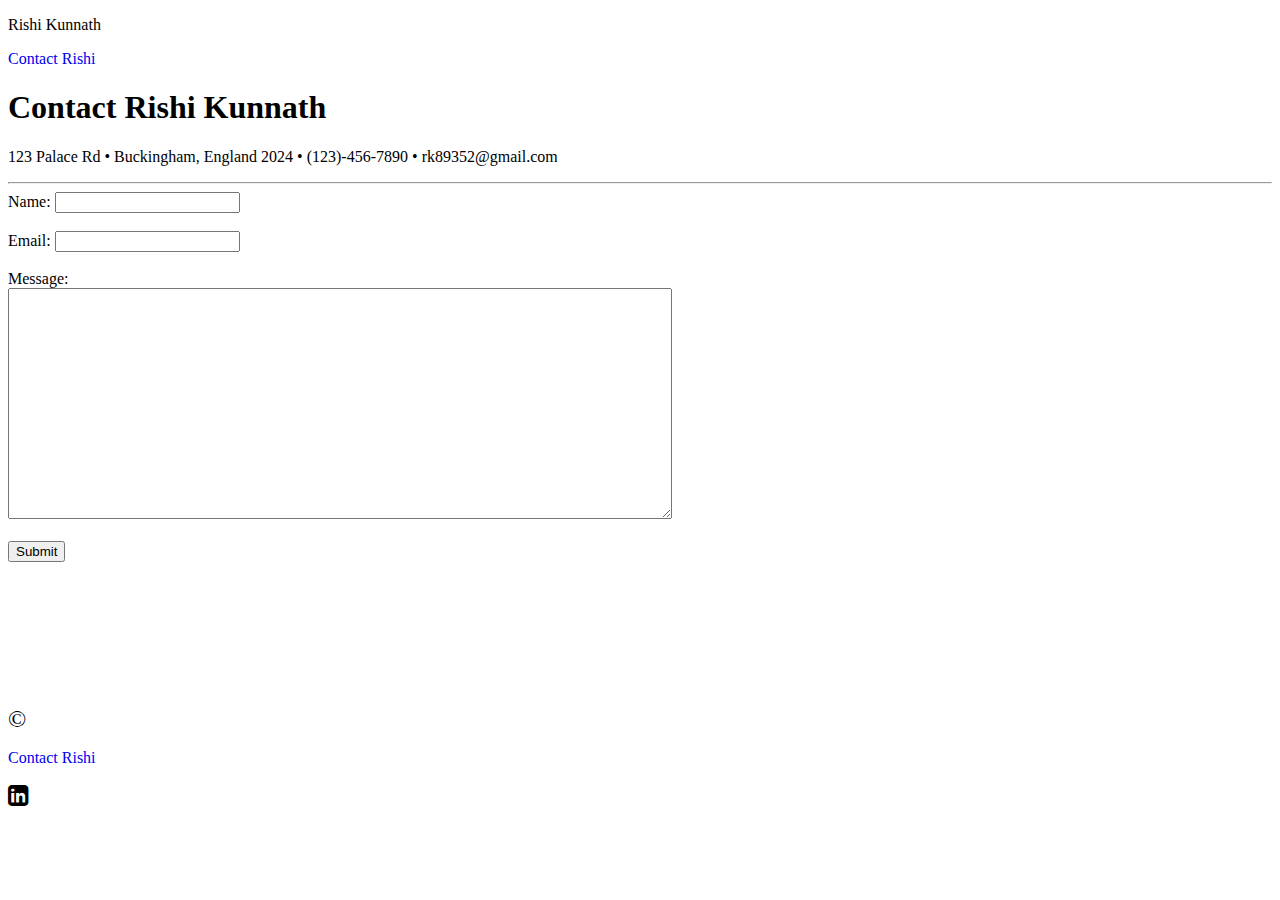
==== contact.html @ de2a7556 "Create contact.html" ====
<!DOCTYPE html>
<html lang="en">
<head>
    <meta charset="UTF-8">
    <meta name="viewport" content="width=device-width, initial-scale=1.0">
    <link rel="stylesheet" href="https://cdnjs.cloudflare.com/ajax/libs/font-awesome/4.7.0/css/font-awesome.min.css">
    <title>Rishi Kunnath</title>
    <link rel="stylesheet" href="./CSS/style.css">
</head>
<body>

    <nav>
        <p id="unique-p">Rishi Kunnath</p> 
        <p><a class="shadow-box" style="text-decoration:none" href="Index.html">Contact Rishi</a></p>
        </nav>

    <section>
    <div class="one-col">
    <h1>Contact Rishi Kunnath</h1>
    <p>123 Palace Rd • Buckingham, England 2024 • (123)-456-7890 • rk89352@gmail.com</p>
    
    <hr>

    <form action="mailto: rk89352@uga.edu" method="post">
         <label for="name">Name:</label>
         <input type="text" id="fname" name="fname"><br><br>
         <label for="email">Email:</label>
         <input type="text" id="email" name="email"><br><br>
         <label for="Message">Message:</label><br>
         <textarea id="Message" name="Message" rows="15" cols="80"></textarea><br><br>
         <input type="submit" value="Submit">
         <br>
         <br>
        </div>
    </form>
    </section>
    <br><br><br><br><br><br><br>

    <footer>
        <p style="display: inline; font-size: 24px;">&copy</p> 
        <p><a class="shadow-box" style="text-decoration:none" href="Index.html">Contact Rishi</a></p>
        <a style="text-decoration: none; color: black;" href="https://www.linkedin.com/in/rishi-kunnath-997405221/"> <i class="fa fa-linkedin-square" style="font-size:24px" Linkedln></i> </a>
        </footer>

</body>
</html>
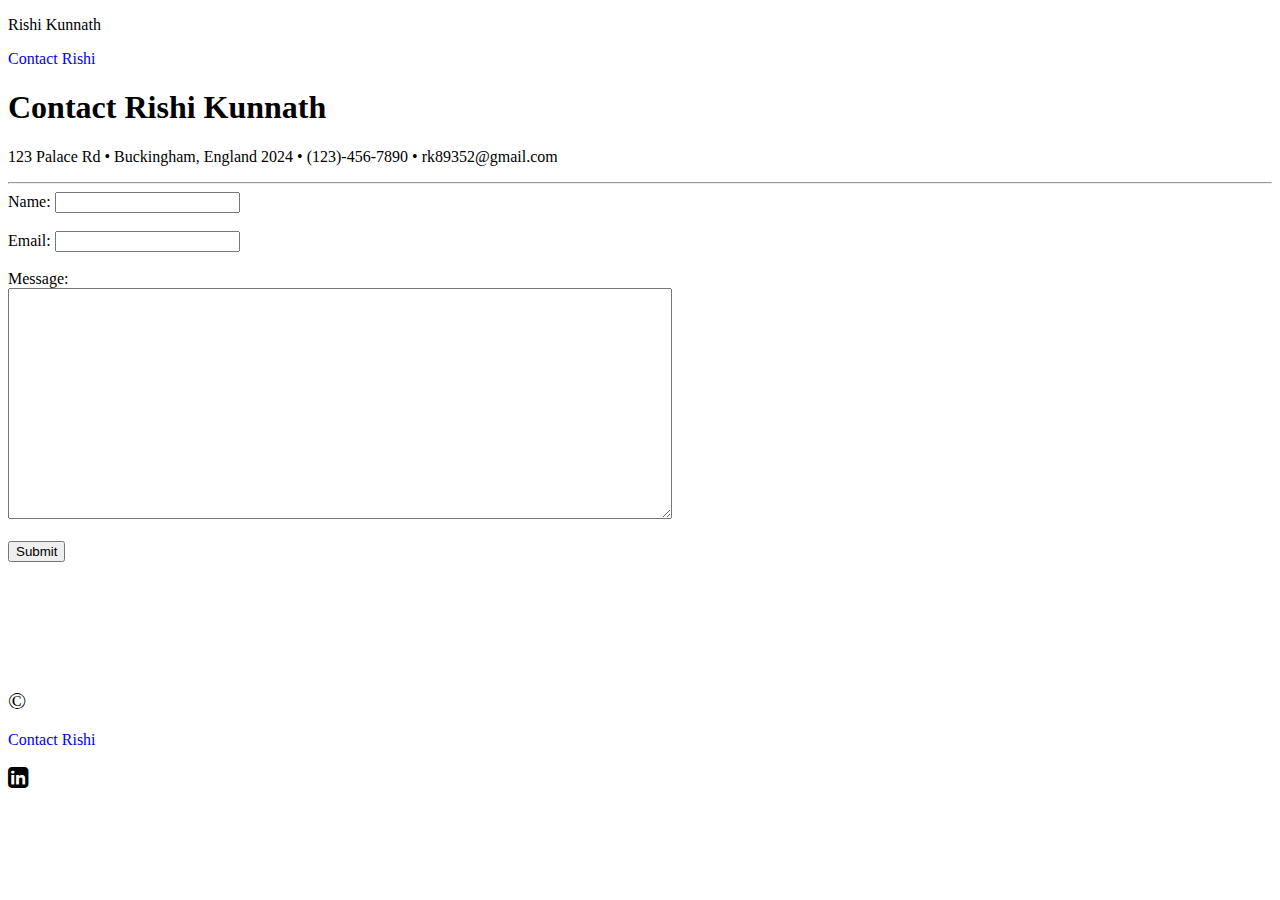
==== commit 4aaf1bb5: "contact.html" ====
--- a/contact.html
+++ b/contact.html
@@ -34,7 +34,7 @@
         </div>
     </form>
     </section>
-    <br><br><br><br><br><br><br>
+    <br><br><br><br><br><br>
 
     <footer>
         <p style="display: inline; font-size: 24px;">&copy</p> 
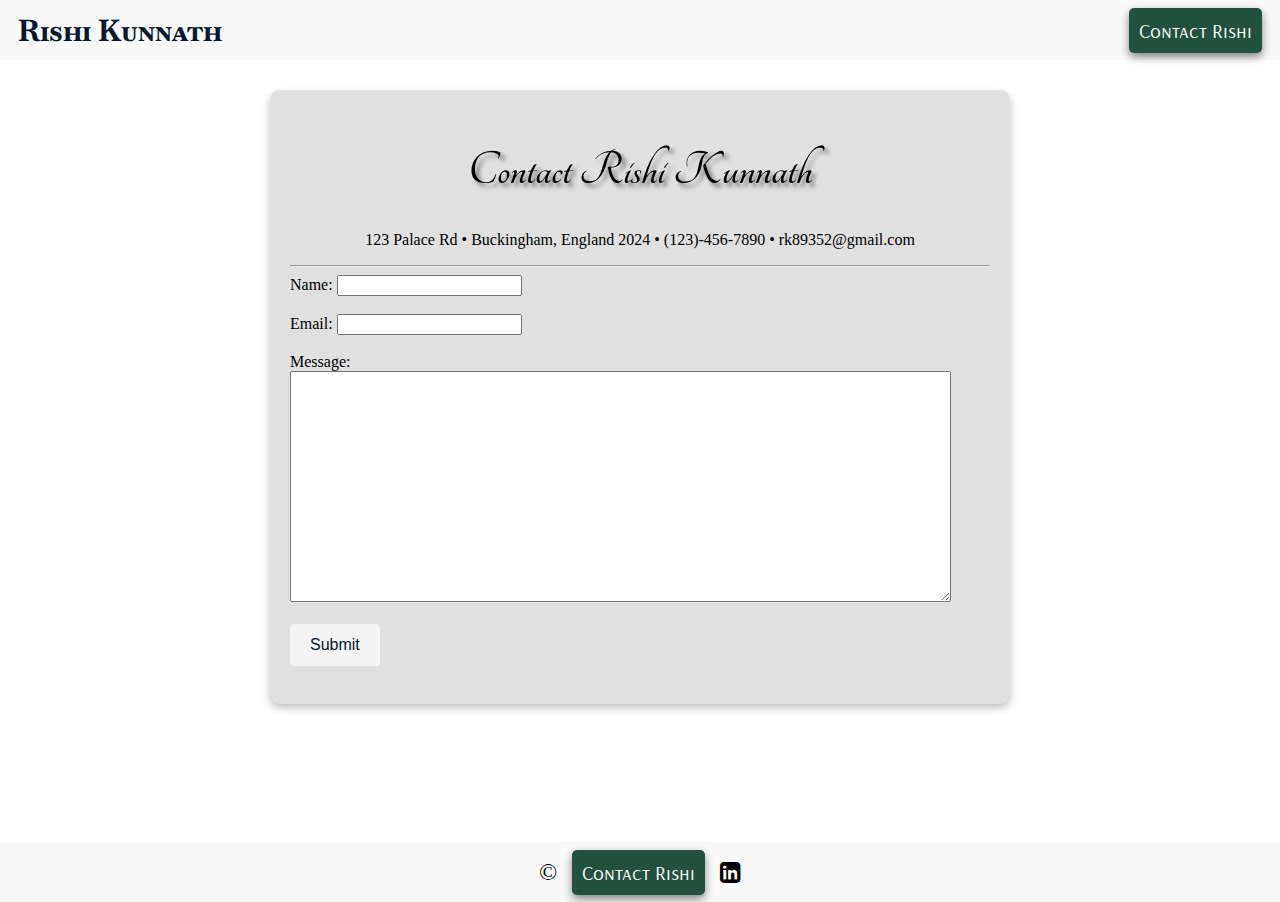
==== commit 308ca11c: "contact.html" ====
--- a/contact.html
+++ b/contact.html
@@ -5,7 +5,7 @@
     <meta name="viewport" content="width=device-width, initial-scale=1.0">
     <link rel="stylesheet" href="https://cdnjs.cloudflare.com/ajax/libs/font-awesome/4.7.0/css/font-awesome.min.css">
     <title>Rishi Kunnath</title>
-    <link rel="stylesheet" href="./CSS/style.css">
+    <link rel="stylesheet" href="style.css">
 </head>
 <body>
 
--- a/style.css
+++ b/style.css
@@ -0,0 +1,613 @@
+@import url('https://fonts.googleapis.com/css2?family=Arsenal+SC:ital,wght@0,400;0,700;1,400;1,700&display=swap');
+@import url('https://fonts.googleapis.com/css2?family=Tangerine:wght@400;700&display=swap');
+@import url('https://fonts.googleapis.com/css2?family=Baskervville+SC&family=Tangerine:wght@400;700&display=swap');
+
+body{
+    margin: 0;
+    background-color: white;
+    box-sizing: border-box;
+}
+
+img{
+    border-radius: 20%;
+    box-shadow: 10px 10px 20px rgba(0, 0, 0, 0.5);
+
+}
+
+/* nav section */
+nav{
+    height: 40px;
+  display: flex;
+  justify-content: space-between;
+  align-items: center;
+  padding: 10px 18px;
+  background-color: #f9f9f9;
+}
+
+#unique-p{
+    font-family: "Baskervville SC", sans-serif;
+    font-weight: bold;
+    font-style: normal;
+    font-size: 30px;
+    color: #07182E;
+}
+
+nav a.shadow-box {
+  display: inline-block; /* Ensures the box-shadow works properly */
+  padding: 10px 10px 10px 10px;
+  margin: 0%;
+  text-decoration: none;
+  color: #f9f9f9;
+  background-color: #22513f;
+  border-radius: 5px; /* Optional: rounded corners */
+  box-shadow: 0 4px 8px rgba(18, 17, 17, 0.5); /* Shadow effect */
+  transition: box-shadow 0.3s ease; /* Smooth transition for hover effect */
+    font-family: "Arsenal SC", sans-serif;
+    font-weight: 500;
+    font-style: normal;
+    font-size: 20px;
+}
+.shadow-box:hover {
+  transform: scale(1.05);
+}
+/* nav section end*/
+
+.splash-contents{
+    margin-left: auto;
+    margin-right: auto;
+    height: 510px;
+    width: 100%;
+    display: flex;
+    justify-content: center;
+    align-items: center;
+    flex-direction: row;
+    column-gap: 25px;
+}
+
+.aboutme-education{
+    height: 510px;
+    width: 560px;
+    display: flex;
+    justify-content: center;
+    align-items: center;
+    flex-direction: column;
+    row-gap: 60px;
+}
+
+h1{
+    font-family: "Tangerine", sans-serif;
+    font-size: 50px;
+    font-weight: bold;
+    text-shadow: 4px 4px 4px rgba(0, 0, 0, 0.5);
+    text-align: center;
+}
+
+/* About me box*/
+.block-aboutme-message{
+    display: flex;
+    justify-content: center;
+    align-items: center;
+    flex-direction: column;
+    height: 150px;
+    width: 400px;
+    margin: 0px 50%;
+}
+
+.aboutme{
+    height: 50px;
+    width: 400px;
+    display: flex;
+    justify-content: center;
+    align-items: flex-end;
+    color: #07182E;
+    background-color: white;
+    font-family: 'Tangerine', sans-serif;
+    font-size: xx-large;
+}
+
+.message{
+    height: 100px;
+    width: 400px;
+    display: flex;
+    justify-content: center;
+    align-items: center;
+    color: #07182E;
+    background-color: white;
+}
+
+.me-card {
+    --background: linear-gradient(to left, #f7ba2b 0%, #ea5358 100%);
+    width: 407px;
+    height: 157px;
+    padding: 5px;
+    border-radius: 1rem;
+    overflow: visible;
+    background: #f7ba2b;
+    background: var(--background);
+    position: relative;
+    z-index: 1;
+   }
+   
+   .me-card::after {
+    position: absolute;
+    content: "";
+    top: 15px;
+    left: 0;
+    right: 0;
+    z-index: -2;
+    height: 100%;
+    width: 100%;
+    transform: scale(0.9);
+    filter: blur(15px);
+    background: #f7ba2b;
+    background: var(--background);
+    transition: opacity 0s;
+   }
+   
+   .me-card-info {
+    background: white;
+    color: #07182E;
+    display: flex;
+    justify-content: center;
+    align-items: center;
+    flex-direction: column;
+    width: 100%;
+    height: 100%;
+    overflow: visible;
+    border-radius: .7rem;
+    font-family: "Arsenal SC", sans-serif;
+    text-shadow: 1px 1px 1px rgba(0, 0, 0, 0.25);
+   }
+   
+   .me-card .title {
+    font-weight: bold;
+    letter-spacing: .1em;
+   }
+/* About me box end*/
+
+
+
+/* Card with Photo and address*/ 
+.cardr {
+    --background: linear-gradient(to left, #f7ba2b 0%, #ea5358 100%);
+    width: 320px;
+    height: 500px;
+    padding: 5px;
+    border-radius: 1rem;
+    overflow: visible;
+    background: #f7ba2b;
+    background: var(--background);
+    position: relative;
+    z-index: 1;
+    margin: 175px;
+   }
+   
+   .cardr::after {
+    position: absolute;
+    content: "";
+    top: 50px;
+    left: 0;
+    right: 0;
+    z-index: -5;
+    height: 100%;
+    width: 100%;
+    transform: scale(0.8);
+    filter: blur(3rem);
+    background: #f7ba2b;
+    background: var(--background);
+    transform: scaleX(100px);
+   }
+   
+   .cardr-info {
+    background: white;
+    color: #07182E;
+    display: flex;
+    justify-content: center;
+    align-items: center;
+    flex-direction: column;
+    row-gap: 40px;
+    width: 100%;
+    height: 100%;
+    overflow: visible;
+    border-radius: .7rem;
+    font-family: "Arsenal SC", sans-serif;
+    text-shadow: 1px 1px 1px rgba(0, 0, 0, 0.25);
+   }
+
+/* Card with Photo and address end*/ 
+
+
+/* Education section */
+.education-section{
+    height: 144px;
+    width: 500px;
+    display: flex;
+    justify-content: center;
+    align-items: center;
+    flex-direction: column;
+}
+
+.education{
+    height: 50px;
+    width: 500px;
+    display: flex;
+    justify-content: center;
+    align-items: flex-end;
+    color: #07182E;
+    background-color: white;
+    font-family: 'Tangerine', sans-serif;
+    font-size: xx-large;
+}
+.education-layout{
+    height: 17px;
+    width: 500px;
+    display: flex;
+    align-items: center;
+    justify-content: space-between;
+}
+.education-item{
+    color: #07182E;
+    font-family: 'Arsenal SC', sans-serif;
+}
+.education-course{
+    width: 500px;
+    height: 60px;
+    display: flex;
+    justify-content: center;
+    align-items: center;
+}
+
+.education-card {
+    --background: linear-gradient(to left, #f7ba2b 0%, #ea5358 100%);
+    width: 550px;
+    height: 157px;
+    padding: 5px;
+    border-radius: 1rem;
+    overflow: visible;
+    background: #f7ba2b;
+    background: var(--background);
+    position: relative;
+    z-index: 1;
+   }
+   
+   .education-card::after {
+    position: absolute;
+    content: "";
+    top: 15px;
+    left: 0;
+    right: 0;
+    z-index: -2;
+    height: 100%;
+    width: 100%;
+    transform: scale(0.9);
+    filter: blur(15px);
+    background: #f7ba2b;
+    background: var(--background);
+    transform: scaleX(100px);
+   }
+   
+   .education-card-info {
+    background: white;
+    color: #07182E;
+    display: flex;
+    justify-content: center;
+    align-items: center;
+    flex-direction: column;
+    row-gap: 40px;
+    width: 100%;
+    height: 100%;
+    overflow: visible;
+    border-radius: .7rem;
+    font-family: "Arsenal SC", sans-serif;
+    text-shadow: 1px 1px 1px rgba(0, 0, 0, 0.25);
+   }
+/* Education section end */
+
+.centered-hr{
+    width: 75%;
+    margin: 0 auto;
+    border-color: #ff30ff;
+    border-top: 3px solid #07182E;
+}
+
+dl{
+    display: grid;
+    grid-template-columns: 1fr 1fr;
+    grid-gap: 7px;
+    column-gap: 350px;
+}
+
+
+/* Honors */
+.honors-section{
+    height: 120px;
+    width: 460px;
+    margin: 0 auto;
+    text-align: center;
+    background-color: aqua;
+}
+
+.honors-card {
+    width: 60%;
+    height: 200px;
+    margin: 0 auto;
+    background: white;
+    position: relative;
+    display: grid;
+    place-content: center;
+    place-items: center;
+    overflow: hidden;
+    border-radius: 20px;
+  }
+  
+  .honors-card h2, dl{
+    z-index: 1;
+    color: #07182E;
+    text-shadow: 1px 1px 1px rgba(0, 0, 0, 0.25);
+  }
+  
+  .honors-card::before {
+    content: '';
+    position: absolute;
+    width: 100px;
+    background-image: linear-gradient(180deg, rgb(0, 183, 255), rgb(255, 48, 255));
+    height: 900%;
+    animation: rotBGimg 10s linear infinite;
+    transition: all 10s linear;
+  }
+  
+  @keyframes rotBGimg {
+    from {
+      transform: rotate(0deg);
+    }
+  
+    to {
+      transform: rotate(360deg);
+    }
+  }
+  
+  .honors-card::after {
+    content: '';
+    position: absolute;
+    background: #f4f4f4;
+    ;
+    inset: 5px;
+    border-radius: 20px;
+  }  
+  /* Honors end*/
+  
+
+/* Skills Section */
+ul{
+    display: grid;
+    grid-template-columns: 1fr;
+    grid-gap: 7px;
+    column-gap: 400px;
+}
+
+.skills-card {
+    width: 50%;
+    height: 200px;
+    margin: 0 auto;
+    background: white;
+    position: relative;
+    display: grid;
+    place-content: center;
+    place-items: center;
+    overflow: hidden;
+    border-radius: 20px;
+
+  }
+  
+  .skills-card h2, ul{
+    z-index: 1;
+    color: #07182E;
+    text-shadow: 1px 1px 1px rgba(0, 0, 0, 0.25);
+  }
+  
+  .skills-card::before {
+    content: '';
+    position: absolute;
+    width: 100px;
+    background-image: linear-gradient(180deg, rgb(0, 183, 255), rgb(255, 48, 255));
+    height: 900%;
+    animation: rotBGimg 15s linear infinite;
+    transition: all 10s linear;
+  }
+  
+  @keyframes rotBGimg {
+    from {
+      transform: rotate(0deg);
+    }
+  
+    to {
+      transform: rotate(360deg);
+    }
+  }
+  
+  .skills-card::after {
+    content: '';
+    position: absolute;
+    background: #f4f4f4;
+    ;
+    inset: 5px;
+    border-radius: 20px;
+  }  
+/* Skills section end */
+
+
+/* Experience section */
+.experience-section{
+    height: 120px;
+    width: 460px;
+    margin: 0 auto;
+    text-align: center;
+    background-color: aqua;
+}
+
+.experience-card {
+    width: 45%;
+    height: 200px;
+    margin: 0 auto;
+    background: white;
+    position: relative;
+    display: grid;
+    place-content: center;
+    place-items: center;
+    overflow: hidden;
+    border-radius: 20px;
+
+  }
+  
+  .experience-card h2, dl{
+    z-index: 1;
+    color: #07182E;
+    text-shadow: 1px 1px 1px rgba(0, 0, 0, 0.25);
+    column-gap: 200px;
+  }
+  
+  .experience-card::before {
+    content: '';
+    position: absolute;
+    width: 100px;
+    background-image: linear-gradient(180deg, rgb(0, 183, 255), rgb(255, 48, 255));
+    height: 900%;
+    animation: rotBGimg 18s linear infinite;
+    transition: all 0s linear;
+  }
+  
+  @keyframes rotBGimg {
+    from {
+      transform: rotate(0deg);
+    }
+  
+    to {
+      transform: rotate(360deg);
+    }
+  }
+  
+  .experience-card::after {
+    content: '';
+    position: absolute;
+    background: #f4f4f4;
+    ;
+    inset: 5px;
+    border-radius: 20px;
+  }
+  /* Experience section end*/
+
+
+  .project {
+    font-family: "Tangerine", sans-serif;
+    font-size: 50px;
+    font-weight: bold;
+    text-shadow: 4px 4px 4px rgba(0, 0, 0, 0.5);
+    text-align: center;
+}
+
+.three-col{
+    display: grid;
+    grid-template-columns: 32.5% 35% 32.5%;
+    grid-gap: 5px;
+    margin: 0 auto;
+}
+
+.project-card{
+  box-sizing: border-box;
+  width: 400px;
+  height: 400px;
+  border-radius: 30px;
+  background: #e0e0e0;
+  padding: 0% 15px;
+  display: grid;
+  grid-template-rows: 60% 10% 30%;
+  place-items: center;
+  margin: 0% auto;
+  font-family: 'Arsenal SC', sans-serif;
+  text-shadow: 1px 1px 1px rgba(0, 0, 0, 0.25);
+  box-shadow: 15px 15px 30px #bebebe,
+             -15px -15px 30px #ffffff;
+}
+
+
+
+
+/* footer section*/
+footer{
+    height: 40px;
+  display: flex;
+  justify-content: center;
+  align-items: center;
+  padding: 10px 18px;
+  background-color: #f9f9f9;
+  column-gap: 15px;
+  text-decoration: none;
+  }
+  
+  footer a.shadow-box {
+    display: inline-block; /* Ensures the box-shadow works properly */
+    padding: 10px 10px 10px 10px;
+    margin: 0%;
+    text-decoration: none;
+    color: #f9f9f9;
+    background-color: #22513f;
+    border-radius: 5px; /* Optional: rounded corners */
+    box-shadow: 0 4px 8px rgba(18, 17, 17, 0.5); /* Shadow effect */
+    transition: box-shadow 0.3s ease; /* Smooth transition for hover effect */
+      font-family: "Arsenal SC", sans-serif;
+      font-weight: 500;
+      font-style: normal;
+      font-size: 20px;
+    }
+  
+  p.links{
+    display: inline-block; /* Ensures the box-shadow works properly */
+    padding: 10px 10px 10px 10px;
+    margin: 0%;
+    text-decoration: none;
+    color: #f9f9f9;
+    background-color: #22513f;
+    border-radius: 5px; /* Optional: rounded corners */
+    box-shadow: 0 4px 8px rgba(18, 17, 17, 0.5); /* Shadow effect */
+    transition: box-shadow 0.3s ease; /* Smooth transition for hover effect */
+      font-family: "Arsenal SC", sans-serif;
+      font-weight: 500;
+      font-style: normal;
+      font-size: 20px;
+  }
+  a{
+    text-decoration: none;
+  }
+  /* footer section end */
+
+
+
+  .one-col{
+    width: 80%;
+    max-width: 700px;
+    margin: 30px auto;
+    padding: 20px;
+    background-color: #e0e0e0;
+    border-radius: 10px;
+    box-shadow: 0 4px 8px rgba(0, 0, 0, 0.25);
+    overflow: hidden;
+
+  }
+
+  .one-col p, label{
+    text-align: center;
+  }
+
+  input[type="submit"]{
+    background-color: #f4f4f4;
+    color: #07182E;
+    padding: 12px 20px;
+    border: none;
+    border-radius: 4px;
+    cursor: pointer;
+    font-size: 1em;
+    transition: background-color 0.5s;
+  }
+  input[type="submit"]:hover {
+    background-color: #bebebe;
+  }
